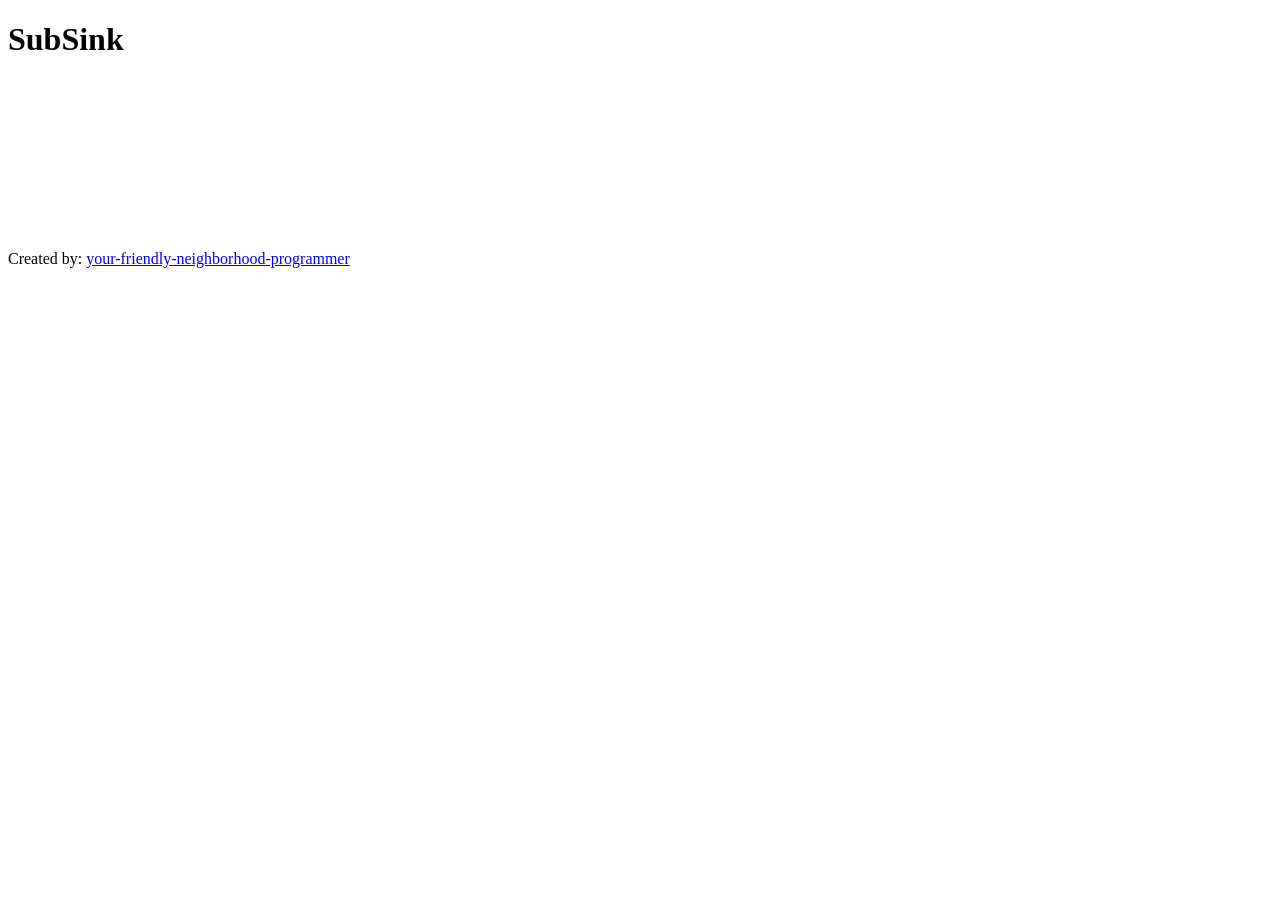
==== index.html @ 21a812d6 "created basic html structure for the project" ====
<!DOCTYPE html>
<html lang="en">
    <head>
        <meta charset="UTF-8">
        <meta name="viewport" content="width=device-width, initial-scale=1.0">
        <link rel="stylesheet" href="style.css">
        <title>SubSink</title>
    </head>
    <body>
        <h1>SubSink</h1>
        <canvas id="canvas"></canvas>
        <footer>
            <p>Created by: <a href="https://github.com/your-friendly-neighborhood-programmer">your-friendly-neighborhood-programmer</a></p>
        </footer>
        <script src="script.js"></script>
    </body>
</html>
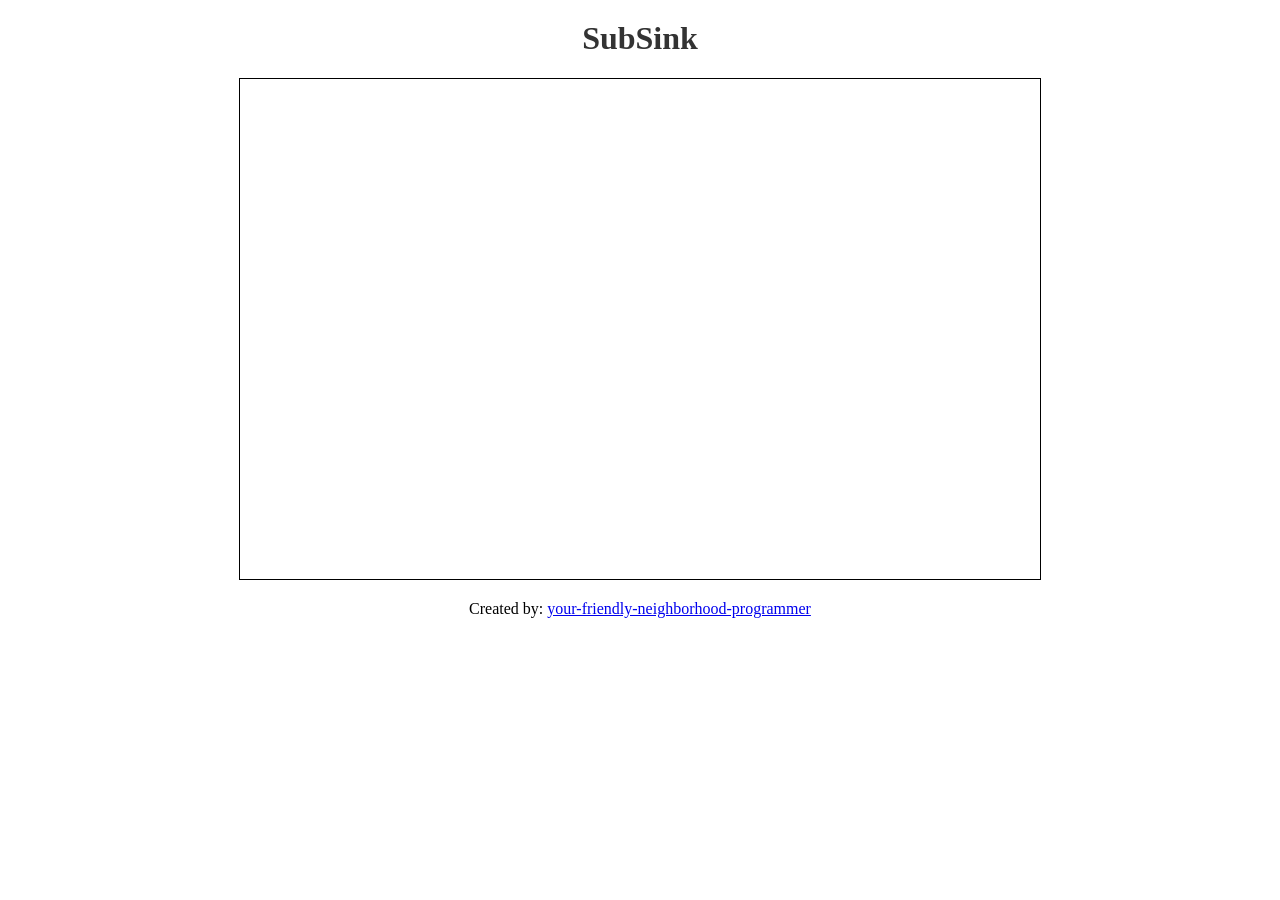
==== commit 9dfe4a70: "added canvas width and height" ====
--- a/index.html
+++ b/index.html
@@ -8,7 +8,7 @@
     </head>
     <body>
         <h1>SubSink</h1>
-        <canvas id="canvas"></canvas>
+        <canvas id="canvas" width="800" height="500"></canvas>
         <footer>
             <p>Created by: <a href="https://github.com/your-friendly-neighborhood-programmer">your-friendly-neighborhood-programmer</a></p>
         </footer>
--- a/style.css
+++ b/style.css
@@ -0,0 +1,17 @@
+h1 {
+    text-align: center;
+    font-size: 2em;
+    color: #333;
+    margin-top: 20px;
+}
+canvas {
+    border: 1px solid black;
+    display: flex;
+    justify-content: center;
+    align-items: center;
+    margin: 0 auto;
+}
+footer {
+    text-align: center;
+    margin-top: 20px;
+}
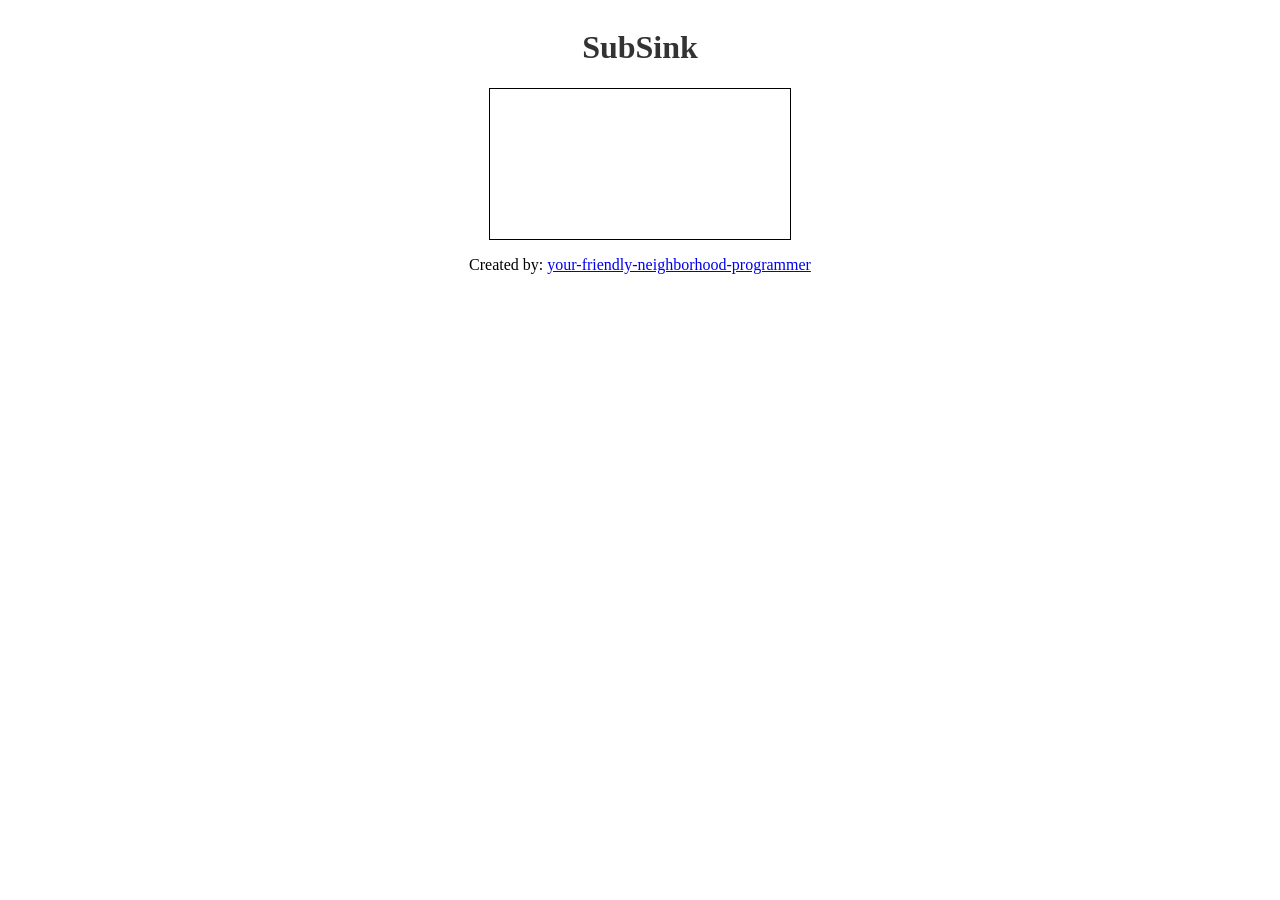
==== commit b44e66ea: "removed width and height designation from canvas tag to be handled in script.js" ====
--- a/index.html
+++ b/index.html
@@ -8,7 +8,7 @@
     </head>
     <body>
         <h1>SubSink</h1>
-        <canvas id="canvas" width="800" height="500"></canvas>
+        <canvas id="canvas"></canvas>
         <footer>
             <p>Created by: <a href="https://github.com/your-friendly-neighborhood-programmer">your-friendly-neighborhood-programmer</a></p>
         </footer>
--- a/style.css
+++ b/style.css
@@ -1,8 +1,13 @@
+body {
+    display: flex;
+    flex-direction: column;
+    align-items: center;
+    justify-content: center;
+}
 h1 {
     text-align: center;
     font-size: 2em;
     color: #333;
-    margin-top: 20px;
 }
 canvas {
     border: 1px solid black;
@@ -13,5 +18,4 @@
 }
 footer {
     text-align: center;
-    margin-top: 20px;
 }
